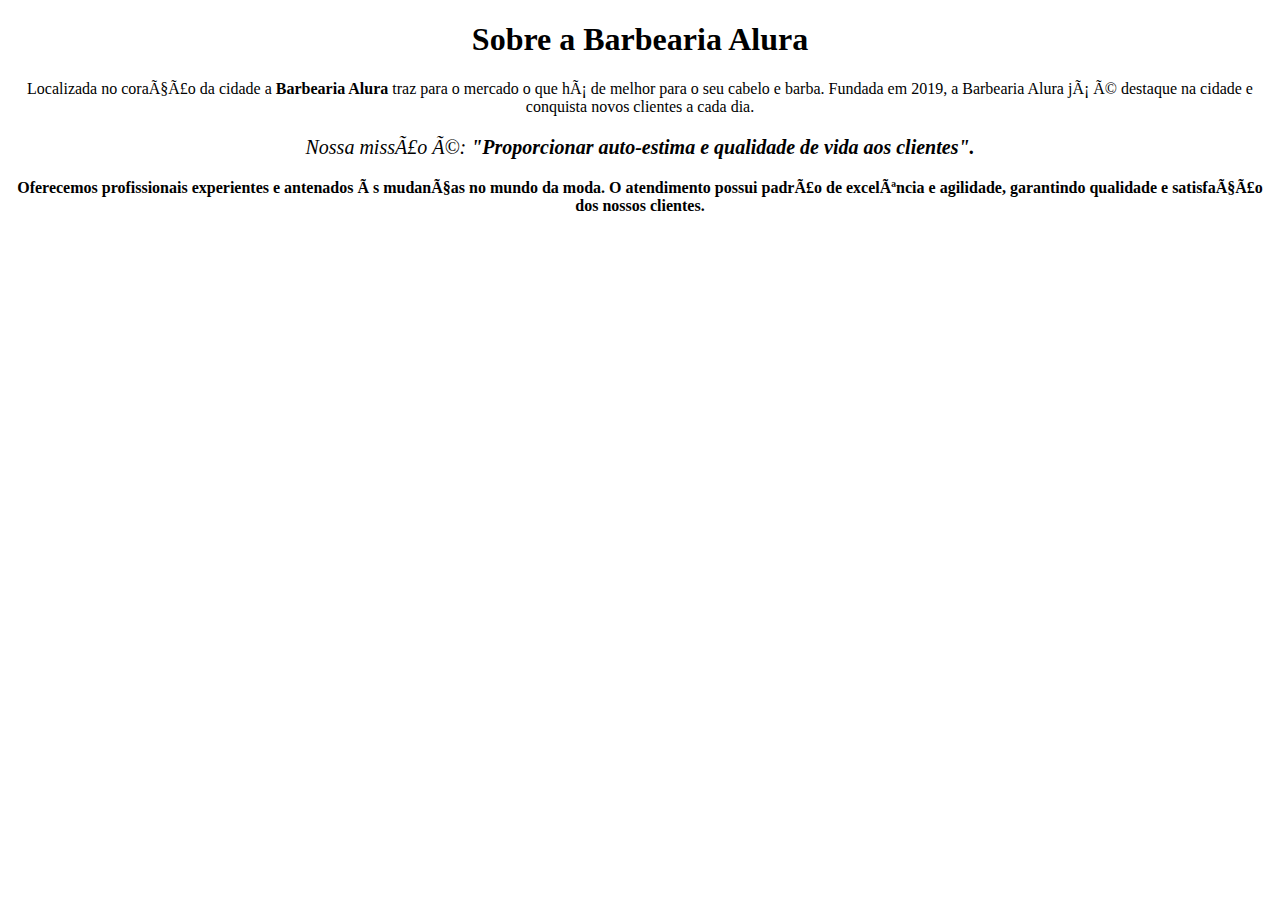
==== index.html @ b9cdb590 "Add files via upload" ====
<!DOCTYPE html>
<html lang"pt-br">
    <meta charset-UTF-8¨>
  <head>
  <title> Barbearia Alura</title>
<head>
<body>
	<h1 style="text-align: center;"> Sobre a Barbearia Alura</h1>


	<p style="text-align: center;"> Localizada no coração da cidade a <strong> Barbearia Alura</strong> traz para o mercado o que há de melhor para o seu cabelo e barba. Fundada em 2019, a Barbearia Alura já é destaque na cidade e conquista novos clientes a cada dia.</p>

	<p style="font-size: 20px; text-align: center;"><em>Nossa missão é:<strong> "Proporcionar auto-estima e qualidade de vida aos clientes"<strong>.</em></p>

	<p style="text-align: center;">Oferecemos profissionais experientes e antenados às mudanças no mundo da moda. O atendimento possui padrão de excelência e agilidade, garantindo qualidade e satisfação dos nossos clientes.</p>
</html>
<tag>
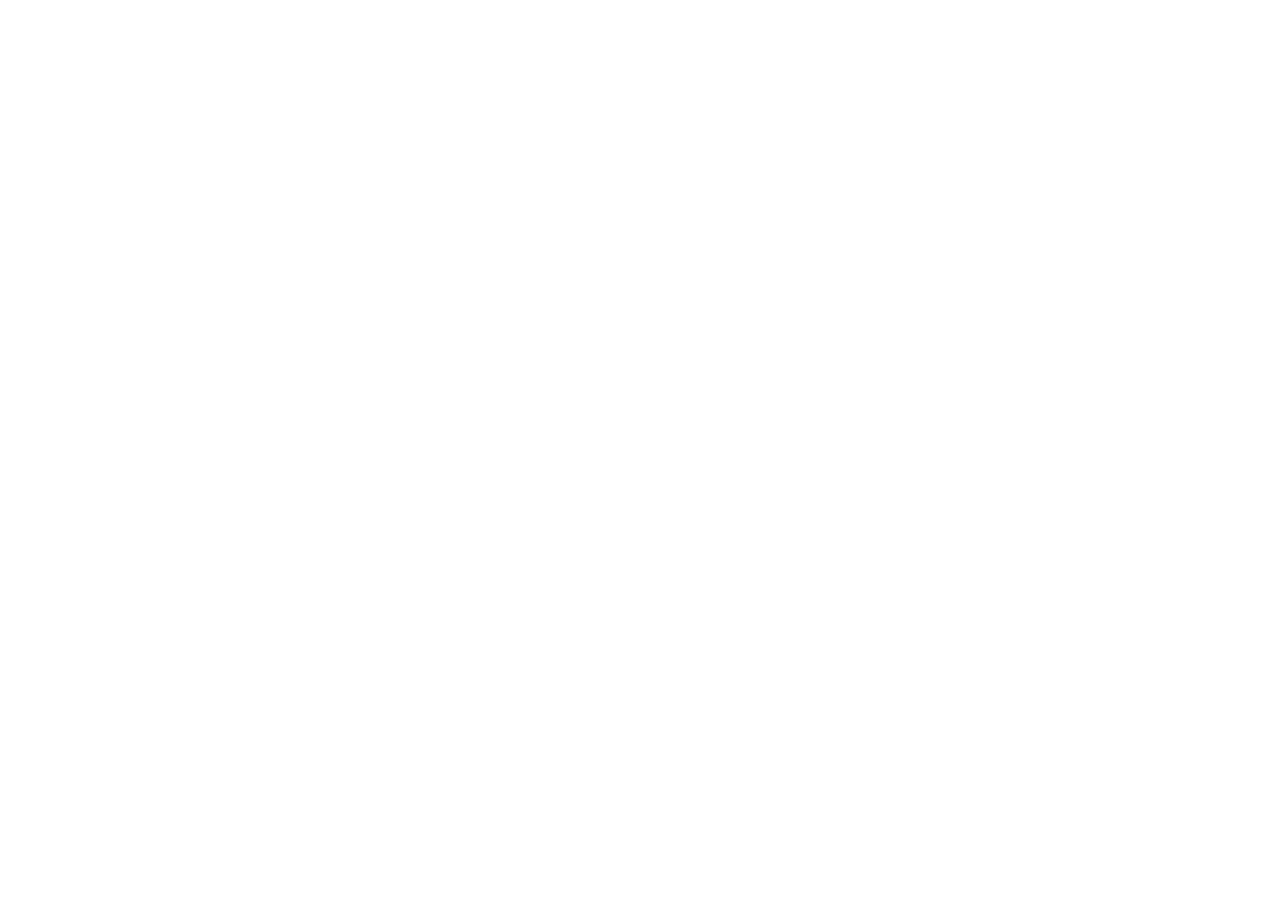
==== commit 9c258e7d: "Add files via upload" ====
--- a/index.html
+++ b/index.html
@@ -3,7 +3,13 @@
     <meta charset-UTF-8¨>
   <head>
   <title> Barbearia Alura</title>
-<head>
+  <style>
+  	p {
+  		
+  	}
+  	<style>
+
+ <head>
 <body>
 	<h1 style="text-align: center;"> Sobre a Barbearia Alura</h1>
 
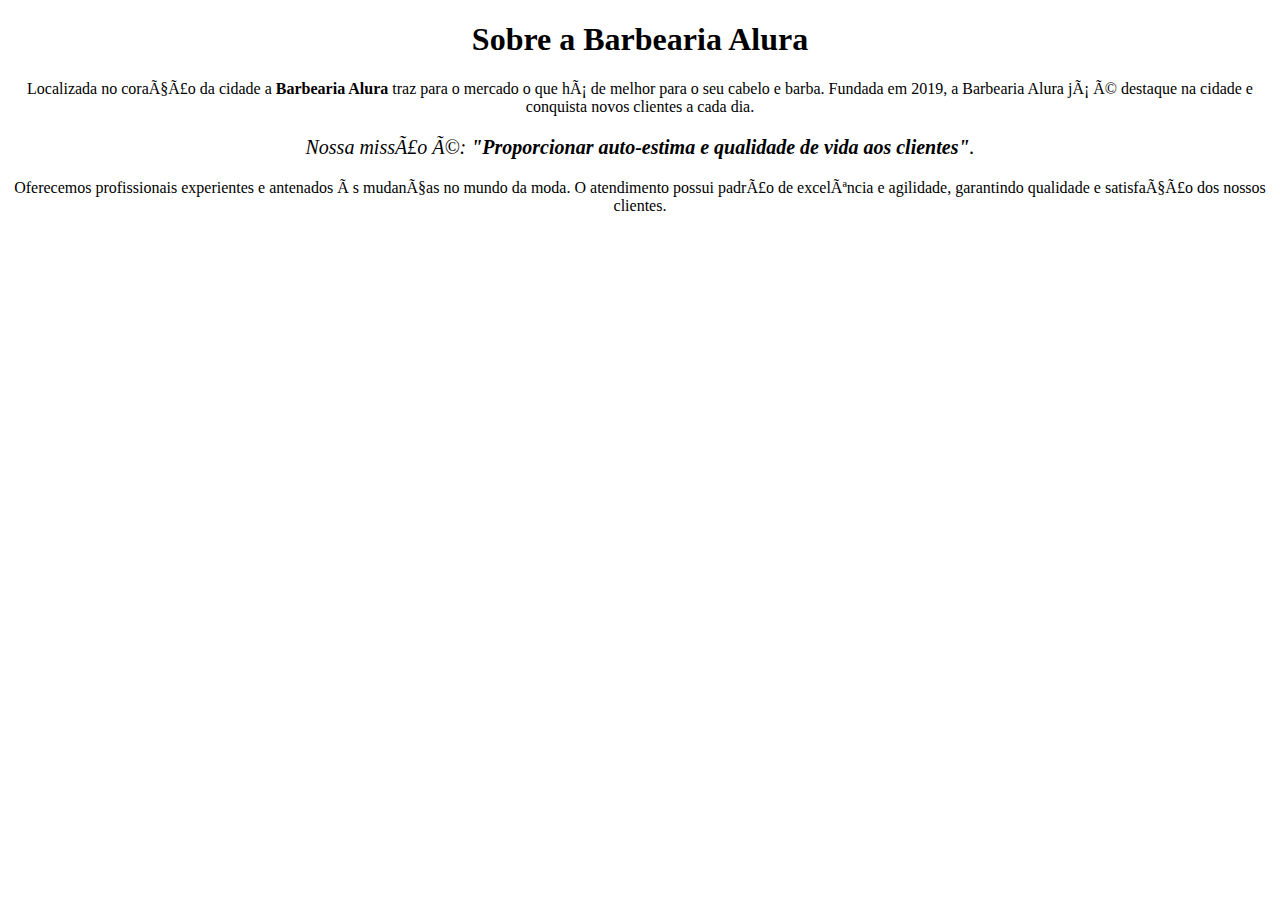
==== commit 7c02373a: "Add files via upload" ====
--- a/index.html
+++ b/index.html
@@ -1,5 +1,5 @@
 <!DOCTYPE html>
-<html lang"pt-br">
+<html lang="pt-br">
     <meta charset-UTF-8¨>
   <head>
   <title> Barbearia Alura</title>
@@ -7,7 +7,7 @@
   	p {
   		
   	}
-  	<style>
+  	</style>
 
  <head>
 <body>
@@ -16,8 +16,10 @@
 
 	<p style="text-align: center;"> Localizada no coração da cidade a <strong> Barbearia Alura</strong> traz para o mercado o que há de melhor para o seu cabelo e barba. Fundada em 2019, a Barbearia Alura já é destaque na cidade e conquista novos clientes a cada dia.</p>
 
-	<p style="font-size: 20px; text-align: center;"><em>Nossa missão é:<strong> "Proporcionar auto-estima e qualidade de vida aos clientes"<strong>.</em></p>
+	<p style="font-size: 20px; text-align: center;"><em>Nossa missão é:<strong> "Proporcionar auto-estima e qualidade de vida aos clientes"</strong>.</em></p>
 
 	<p style="text-align: center;">Oferecemos profissionais experientes e antenados às mudanças no mundo da moda. O atendimento possui padrão de excelência e agilidade, garantindo qualidade e satisfação dos nossos clientes.</p>
+</body>
+</head>
 </html>
 <tag>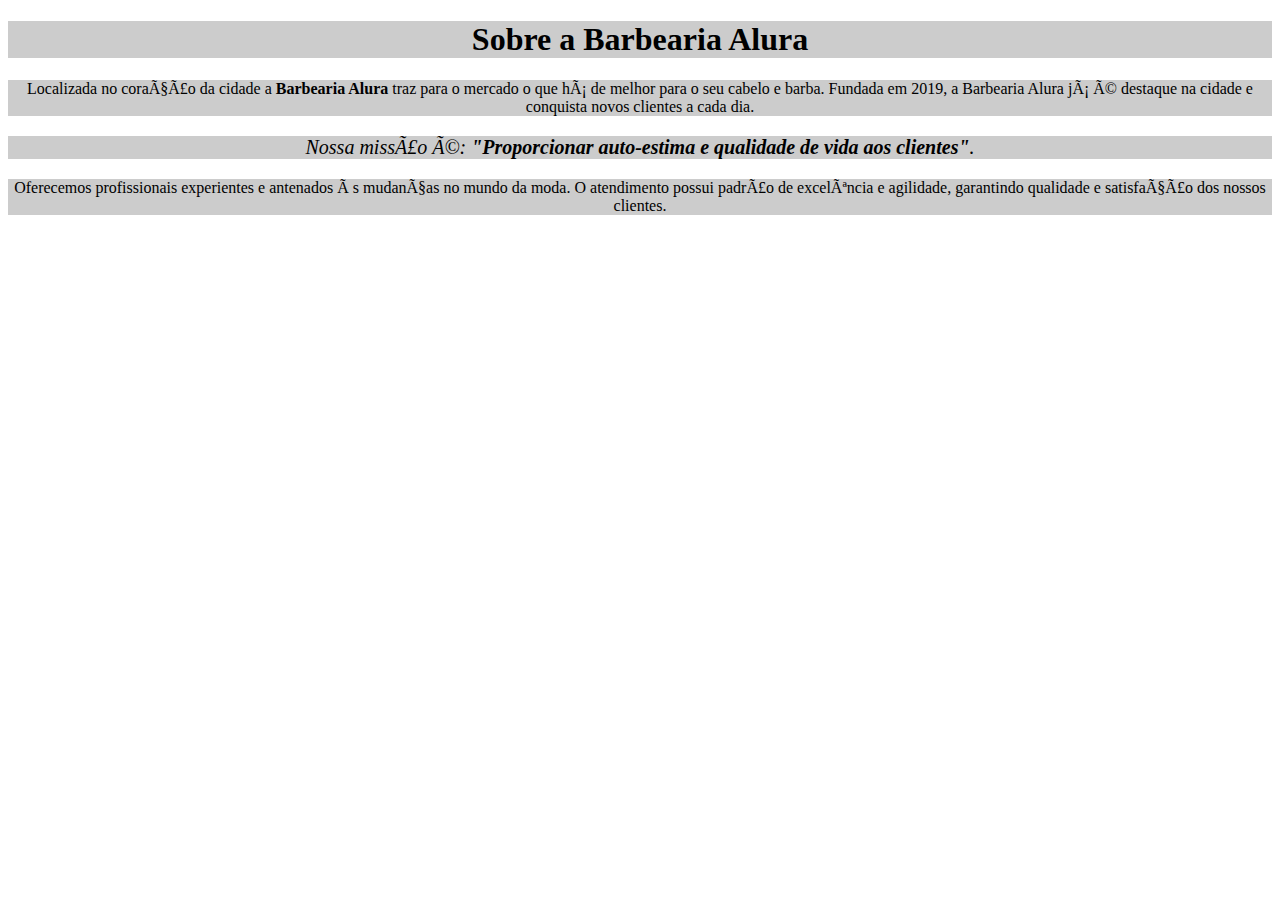
==== commit 1e8c2be3: "Add files via upload" ====
--- a/index.html
+++ b/index.html
@@ -1,24 +1,26 @@
 <!DOCTYPE html>
 <html lang="pt-br">
+ <head>
     <meta charset-UTF-8¨>
-  <head>
   <title> Barbearia Alura</title>
+  <link rel="stylesheet" href="style.css">
+  
   <style>
-  	p {
-  		
-  	}
+  	
+
   	</style>
 
  <head>
+
 <body>
-	<h1 style="text-align: center;"> Sobre a Barbearia Alura</h1>
+	<h1 style="text-align: center; background: #cccccc"> Sobre a Barbearia Alura</h1>
 
 
-	<p style="text-align: center;"> Localizada no coração da cidade a <strong> Barbearia Alura</strong> traz para o mercado o que há de melhor para o seu cabelo e barba. Fundada em 2019, a Barbearia Alura já é destaque na cidade e conquista novos clientes a cada dia.</p>
+	<p > Localizada no coração da cidade a <strong> Barbearia Alura</strong> traz para o mercado o que há de melhor para o seu cabelo e barba. Fundada em 2019, a Barbearia Alura já é destaque na cidade e conquista novos clientes a cada dia.</p>
 
 	<p style="font-size: 20px; text-align: center;"><em>Nossa missão é:<strong> "Proporcionar auto-estima e qualidade de vida aos clientes"</strong>.</em></p>
 
-	<p style="text-align: center;">Oferecemos profissionais experientes e antenados às mudanças no mundo da moda. O atendimento possui padrão de excelência e agilidade, garantindo qualidade e satisfação dos nossos clientes.</p>
+	<p >Oferecemos profissionais experientes e antenados às mudanças no mundo da moda. O atendimento possui padrão de excelência e agilidade, garantindo qualidade e satisfação dos nossos clientes.</p>
 </body>
 </head>
 </html>
--- a/style.css
+++ b/style.css
@@ -0,0 +1,6 @@
+p {
+	text-align: center;
+	background: #cccccc
+
+	
+}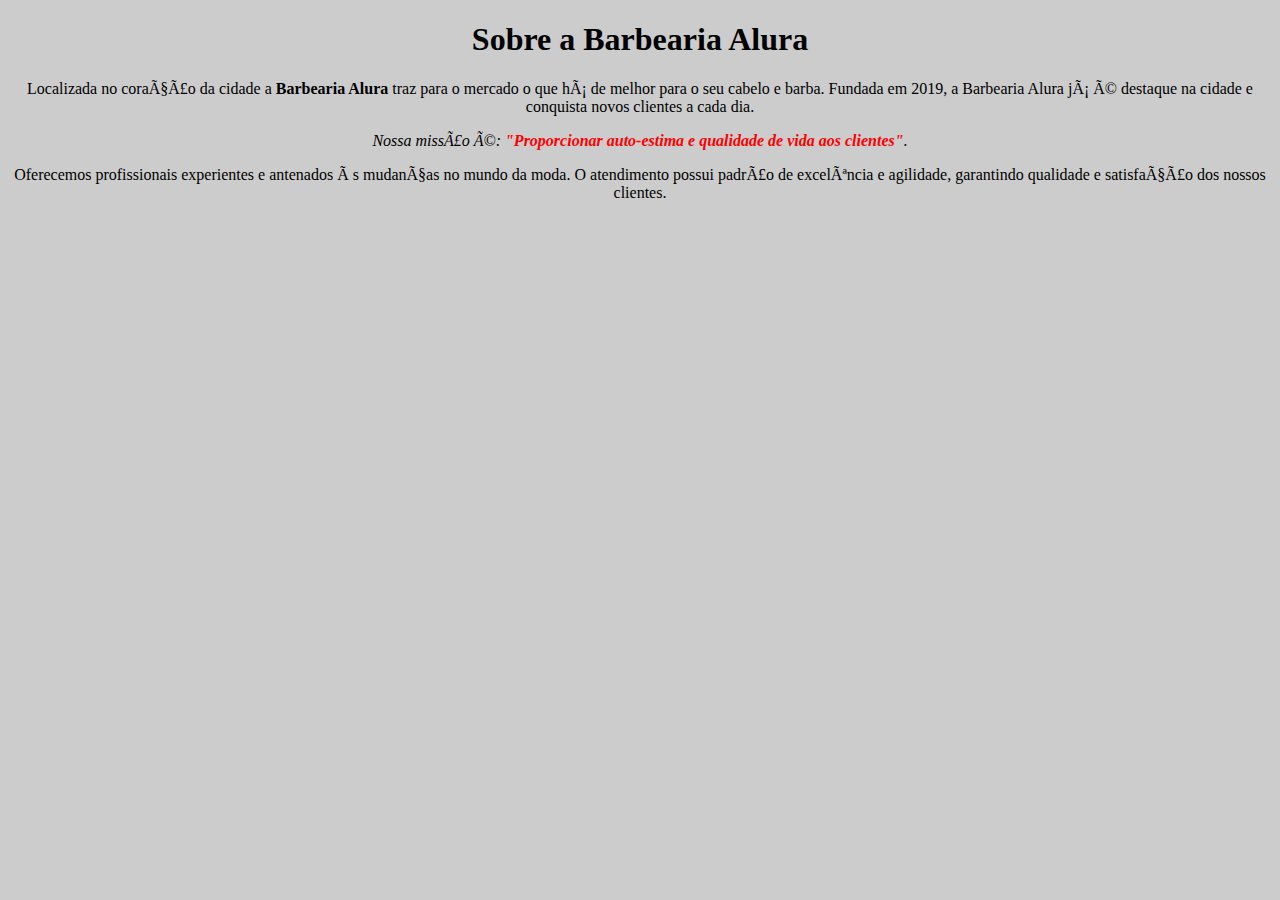
==== commit df1619b3: "Add files via upload" ====
--- a/index.html
+++ b/index.html
@@ -1,27 +1,19 @@
 <!DOCTYPE html>
 <html lang="pt-br">
- <head>
-    <meta charset-UTF-8¨>
-  <title> Barbearia Alura</title>
-  <link rel="stylesheet" href="style.css">
-  
-  <style>
-  	
+    <head>
+        <meta charset-UTF-8¨>
+        <title> Barbearia Alura</title>
+        <link rel="stylesheet" href="style.css">
+    </head>
 
-  	</style>
-
- <head>
-
-<body>
-	<h1 style="text-align: center; background: #cccccc"> Sobre a Barbearia Alura</h1>
+   <body>
+   	<h1> Sobre a Barbearia Alura</h1>
 
 
-	<p > Localizada no coração da cidade a <strong> Barbearia Alura</strong> traz para o mercado o que há de melhor para o seu cabelo e barba. Fundada em 2019, a Barbearia Alura já é destaque na cidade e conquista novos clientes a cada dia.</p>
+   	<p > Localizada no coração da cidade a <strong> Barbearia Alura</strong> traz para o mercado o que há de melhor para o seu cabelo e barba. Fundada em 2019, a Barbearia Alura já é destaque na cidade e conquista novos clientes a cada dia.</p>
 
-	<p style="font-size: 20px; text-align: center;"><em>Nossa missão é:<strong> "Proporcionar auto-estima e qualidade de vida aos clientes"</strong>.</em></p>
+   	<p id="missao" text-align: center;"><em>Nossa missão é:<strong> "Proporcionar auto-estima e qualidade de vida aos clientes"</strong>.</em></p>
 
-	<p >Oferecemos profissionais experientes e antenados às mudanças no mundo da moda. O atendimento possui padrão de excelência e agilidade, garantindo qualidade e satisfação dos nossos clientes.</p>
-</body>
-</head>
+   	<p >Oferecemos profissionais experientes e antenados às mudanças no mundo da moda. O atendimento possui padrão de excelência e agilidade, garantindo qualidade e satisfação dos nossos clientes.</p>
+   </body>
 </html>
-<tag>--- a/style.css
+++ b/style.css
@@ -1,6 +1,15 @@
+body{
+    background: #cccccc
+}
+
+h1{
+ text-align: center
+}
+
 p {
-	text-align: center;
-	background: #cccccc
 
-	
-}+   text-align: center;
+}
+  em strong {
+ 	color: #FF0000;
+ }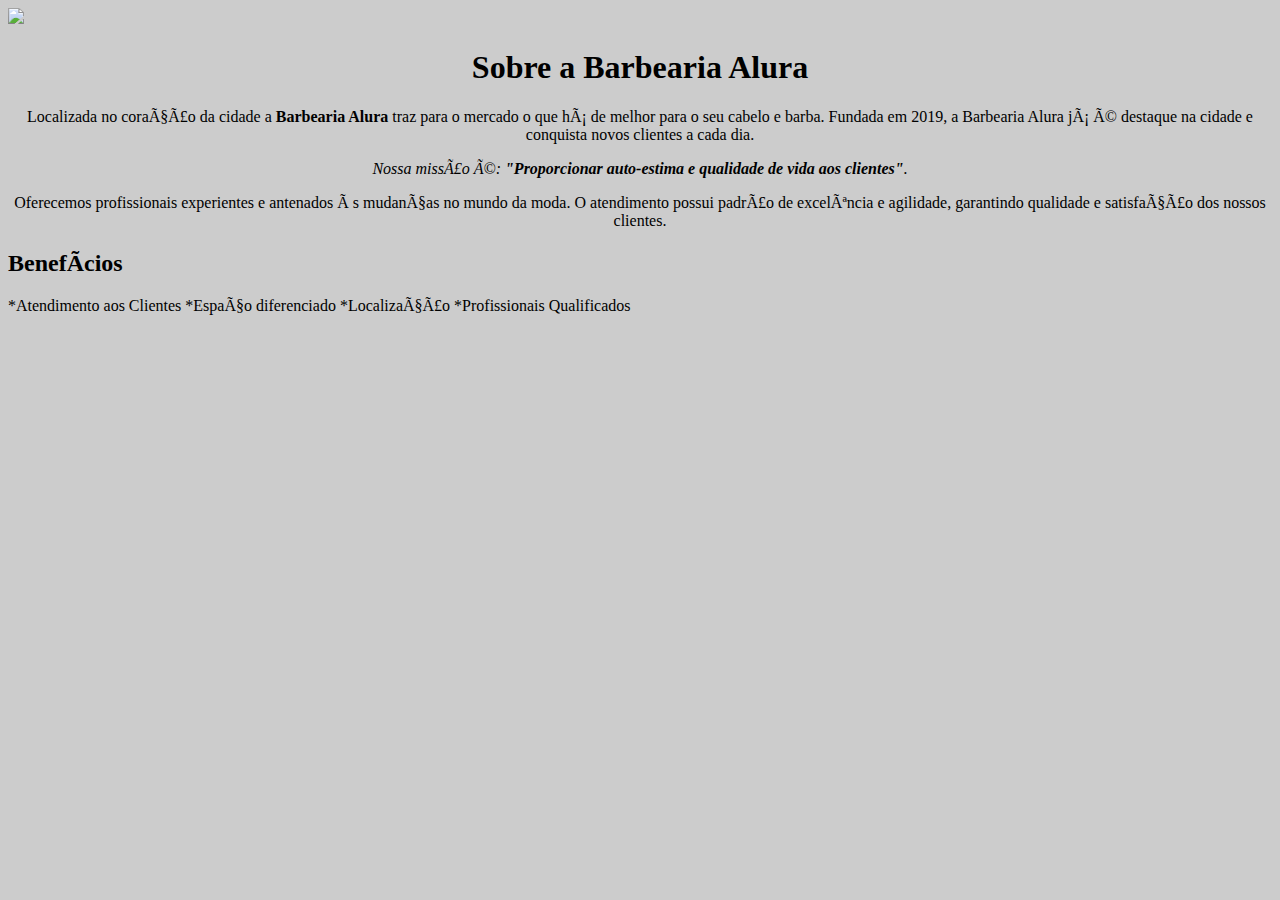
==== commit 8d64a1c7: "Add files via upload" ====
--- a/index.html
+++ b/index.html
@@ -7,13 +7,22 @@
     </head>
 
    <body>
+    <img id="banner" src="https://i.ibb.co/p3YPNN0/banner.jpg">
    	<h1> Sobre a Barbearia Alura</h1>
 
 
    	<p > Localizada no coração da cidade a <strong> Barbearia Alura</strong> traz para o mercado o que há de melhor para o seu cabelo e barba. Fundada em 2019, a Barbearia Alura já é destaque na cidade e conquista novos clientes a cada dia.</p>
 
-   	<p id="missao" text-align: center;"><em>Nossa missão é:<strong> "Proporcionar auto-estima e qualidade de vida aos clientes"</strong>.</em></p>
+   	<p id="missao" text-align: center><em>Nossa missão é:<strong> "Proporcionar auto-estima e qualidade de vida aos clientes"</strong>.</em></p>
 
    	<p >Oferecemos profissionais experientes e antenados às mudanças no mundo da moda. O atendimento possui padrão de excelência e agilidade, garantindo qualidade e satisfação dos nossos clientes.</p>
-   </body>
+    
+    <h2>Benefícios</h2>
+    *Atendimento aos Clientes 
+    *Espaço diferenciado 
+    *Localização 
+    *Profissionais Qualificados
+
+
+</body>
 </html>
--- a/style.css
+++ b/style.css
@@ -1,15 +1,23 @@
 body{
     background: #cccccc
+  } 
+
+#banner{
+    
 }
 
 h1{
+ 
  text-align: center
 }
 
 p {
-
    text-align: center;
+ 
 }
+  #missao { 
+  font-size: 20px
+ ]
   em strong {
  	color: #FF0000;
  }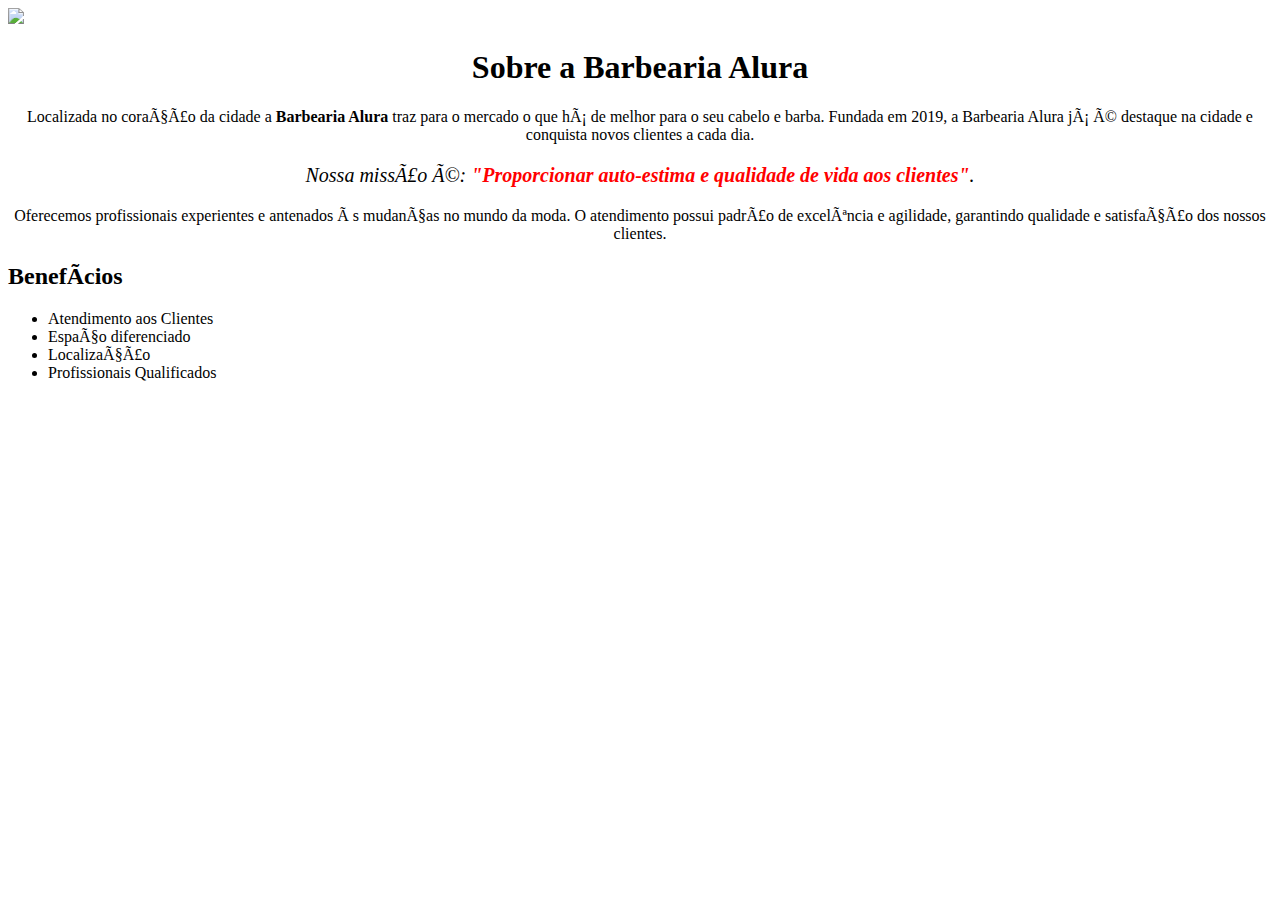
==== commit 904b89c0: "Add files via upload" ====
--- a/index.html
+++ b/index.html
@@ -18,11 +18,13 @@
    	<p >Oferecemos profissionais experientes e antenados às mudanças no mundo da moda. O atendimento possui padrão de excelência e agilidade, garantindo qualidade e satisfação dos nossos clientes.</p>
     
     <h2>Benefícios</h2>
-    *Atendimento aos Clientes 
-    *Espaço diferenciado 
-    *Localização 
-    *Profissionais Qualificados
 
 
-</body>
-</html>
+    <ul> 
+    <li> Atendimento aos Clientes </li> 
+    <li> Espaço diferenciado </li>
+   <li> Localização </li>
+   <li> Profissionais Qualificados </li>
+         </ul>
+     </body>
+  </html>
--- a/style.css
+++ b/style.css
@@ -1,4 +1,4 @@
-body{
+mbody{
     background: #cccccc
   } 
 
@@ -17,7 +17,11 @@
 }
   #missao { 
   font-size: 20px
- ]
+ }
   em strong {
  	color: #FF0000;
- }+ }
+
+.itens{      
+         font-style: italic;
+ }  
